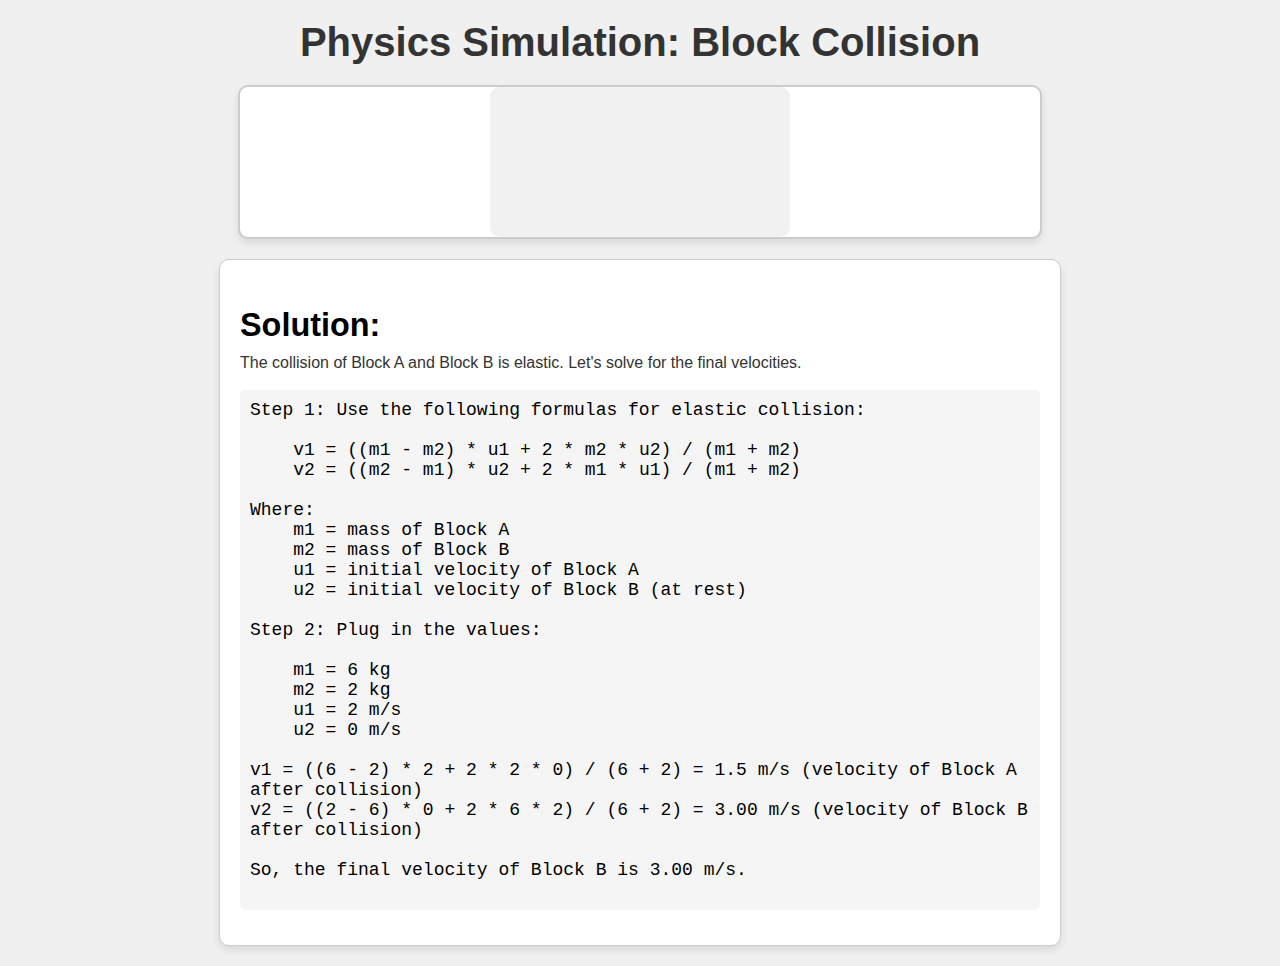
==== block-collision/index.html @ 16bd90c3 "Update index.html" ====
<!DOCTYPE html>
<html lang="en">
<head>
    <meta charset="UTF-8">
    <meta name="viewport" content="width=device-width, initial-scale=1.0">
    <title>Block Collision Simulation</title>
    <link rel="stylesheet" href="style.css">
</head>
<body>
    <h1>Physics Simulation: Block Collision</h1>
    
    <div id="canvas-container">
        <canvas id="simulationCanvas"></canvas>
    </div>

    <div id="solution">
        <h2>Solution:</h2>
        <p>The collision of Block A and Block B is elastic. Let's solve for the final velocities.</p>
        <pre>
Step 1: Use the following formulas for elastic collision:

    v1 = ((m1 - m2) * u1 + 2 * m2 * u2) / (m1 + m2)
    v2 = ((m2 - m1) * u2 + 2 * m1 * u1) / (m1 + m2)

Where:
    m1 = mass of Block A
    m2 = mass of Block B
    u1 = initial velocity of Block A
    u2 = initial velocity of Block B (at rest)

Step 2: Plug in the values:

    m1 = 6 kg
    m2 = 2 kg
    u1 = 2 m/s
    u2 = 0 m/s

v1 = ((6 - 2) * 2 + 2 * 2 * 0) / (6 + 2) = 1.5 m/s (velocity of Block A after collision)
v2 = ((2 - 6) * 0 + 2 * 6 * 2) / (6 + 2) = 3.00 m/s (velocity of Block B after collision)

So, the final velocity of Block B is 3.00 m/s.
        </pre>
    </div>

    <script src="script.js"></script>
</body>
</html>
---- block-collision/style.css ----
body {
    font-family: Arial, sans-serif;
    text-align: center;
    background-color: #f0f0f0;
    margin: 0;
    padding: 0;
}

#canvas-container {
    position: relative;
    margin: 20px auto;
    width: 80%;
    max-width: 800px;
    background-color: #fff;
    border: 2px solid #ccc;
    border-radius: 10px;
    box-shadow: 0 4px 8px rgba(0, 0, 0, 0.1);
}

canvas {
    background-color: #f1f1f1;
    display: block;
    margin: 0 auto;
    border-radius: 10px;
}

h1 {
    font-size: 2.5em;
    margin: 20px 0;
    color: #333;
}

#solution {
    margin-top: 40px;
    padding: 20px;
    border: 1px solid #ccc;
    background-color: #fff;
    width: 80%;
    max-width: 800px;
    margin: 20px auto;
    text-align: left;
    font-size: 18px;
    box-shadow: 0 4px 8px rgba(0, 0, 0, 0.1);
    border-radius: 10px;
}

#solution h2 {
    font-size: 1.8em;
    margin-bottom: 10px;
}

#solution pre {
    background-color: #f5f5f5;
    padding: 10px;
    border-radius: 5px;
    font-family: 'Courier New', Courier, monospace;
    margin-bottom: 15px;
    white-space: pre-wrap;
    word-wrap: break-word;
}

#solution p {
    margin: 10px 0;
    font-size: 16px;
    color: #333;
}

#solution strong {
    font-weight: bold;
}
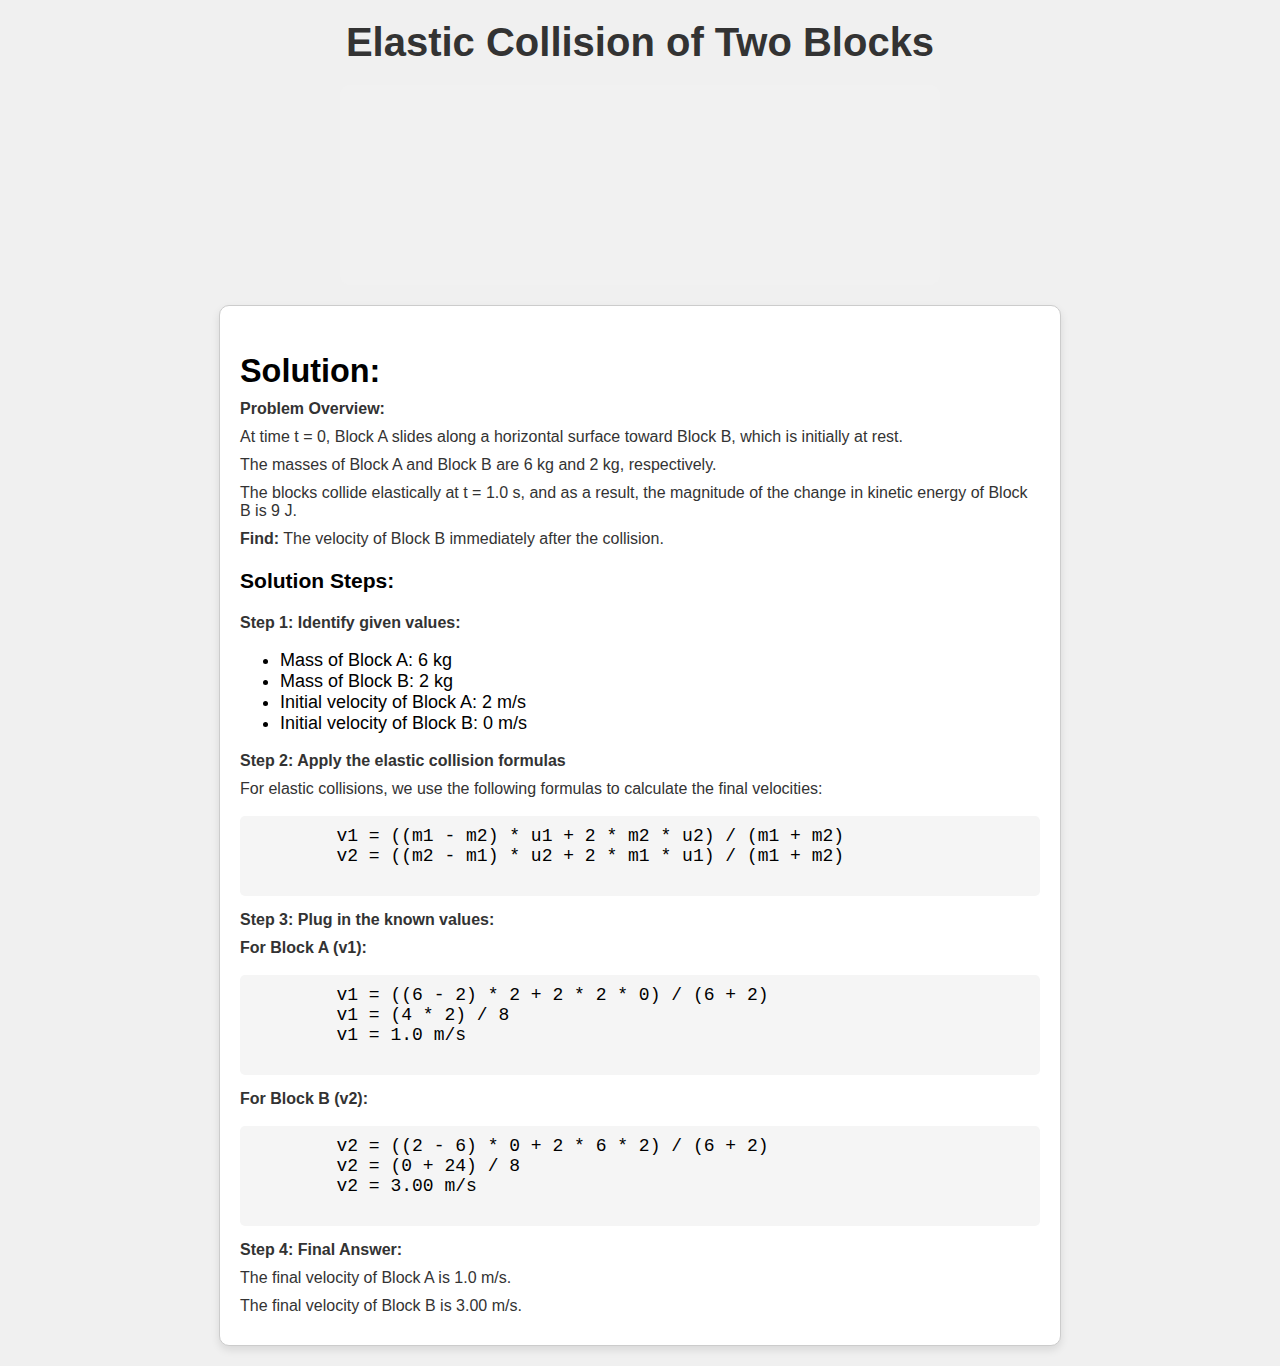
==== commit 5c00080f: "Update index.html" ====
--- a/block-collision/index.html
+++ b/block-collision/index.html
@@ -3,43 +3,58 @@
 <head>
     <meta charset="UTF-8">
     <meta name="viewport" content="width=device-width, initial-scale=1.0">
-    <title>Block Collision Simulation</title>
+    <title>Elastic Collision Simulation</title>
     <link rel="stylesheet" href="style.css">
 </head>
 <body>
-    <h1>Physics Simulation: Block Collision</h1>
-    
-    <div id="canvas-container">
-        <canvas id="simulationCanvas"></canvas>
-    </div>
+    <h1>Elastic Collision of Two Blocks</h1>
 
+    <!-- Canvas where the simulation will run -->
+    <canvas id="collisionCanvas" width="600" height="200"></canvas>
+
+    <!-- Solution Display -->
     <div id="solution">
         <h2>Solution:</h2>
-        <p>The collision of Block A and Block B is elastic. Let's solve for the final velocities.</p>
+        <p><strong>Problem Overview:</strong></p>
+        <p>At time t = 0, Block A slides along a horizontal surface toward Block B, which is initially at rest.</p>
+        <p>The masses of Block A and Block B are 6 kg and 2 kg, respectively.</p>
+        <p>The blocks collide elastically at t = 1.0 s, and as a result, the magnitude of the change in kinetic energy of Block B is 9 J.</p>
+        <p><strong>Find:</strong> The velocity of Block B immediately after the collision.</p>
+
+        <h3>Solution Steps:</h3>
+        <p><strong>Step 1: Identify given values:</strong></p>
+        <ul>
+            <li>Mass of Block A: 6 kg</li>
+            <li>Mass of Block B: 2 kg</li>
+            <li>Initial velocity of Block A: 2 m/s</li>
+            <li>Initial velocity of Block B: 0 m/s</li>
+        </ul>
+
+        <p><strong>Step 2: Apply the elastic collision formulas</strong></p>
+        <p>For elastic collisions, we use the following formulas to calculate the final velocities:</p>
         <pre>
-Step 1: Use the following formulas for elastic collision:
+        v1 = ((m1 - m2) * u1 + 2 * m2 * u2) / (m1 + m2)
+        v2 = ((m2 - m1) * u2 + 2 * m1 * u1) / (m1 + m2)
+        </pre>
 
-    v1 = ((m1 - m2) * u1 + 2 * m2 * u2) / (m1 + m2)
-    v2 = ((m2 - m1) * u2 + 2 * m1 * u1) / (m1 + m2)
+        <p><strong>Step 3: Plug in the known values:</strong></p>
+        <p><strong>For Block A (v1):</strong></p>
+        <pre>
+        v1 = ((6 - 2) * 2 + 2 * 2 * 0) / (6 + 2)
+        v1 = (4 * 2) / 8
+        v1 = 1.0 m/s
+        </pre>
 
-Where:
-    m1 = mass of Block A
-    m2 = mass of Block B
-    u1 = initial velocity of Block A
-    u2 = initial velocity of Block B (at rest)
+        <p><strong>For Block B (v2):</strong></p>
+        <pre>
+        v2 = ((2 - 6) * 0 + 2 * 6 * 2) / (6 + 2)
+        v2 = (0 + 24) / 8
+        v2 = 3.00 m/s
+        </pre>
 
-Step 2: Plug in the values:
-
-    m1 = 6 kg
-    m2 = 2 kg
-    u1 = 2 m/s
-    u2 = 0 m/s
-
-v1 = ((6 - 2) * 2 + 2 * 2 * 0) / (6 + 2) = 1.5 m/s (velocity of Block A after collision)
-v2 = ((2 - 6) * 0 + 2 * 6 * 2) / (6 + 2) = 3.00 m/s (velocity of Block B after collision)
-
-So, the final velocity of Block B is 3.00 m/s.
-        </pre>
+        <p><strong>Step 4: Final Answer:</strong></p>
+        <p>The final velocity of Block A is 1.0 m/s.</p>
+        <p>The final velocity of Block B is 3.00 m/s.</p>
     </div>
 
     <script src="script.js"></script>
--- a/block-collision/style.css
+++ b/block-collision/style.css
@@ -68,3 +68,4 @@
 #solution strong {
     font-weight: bold;
 }
+ 
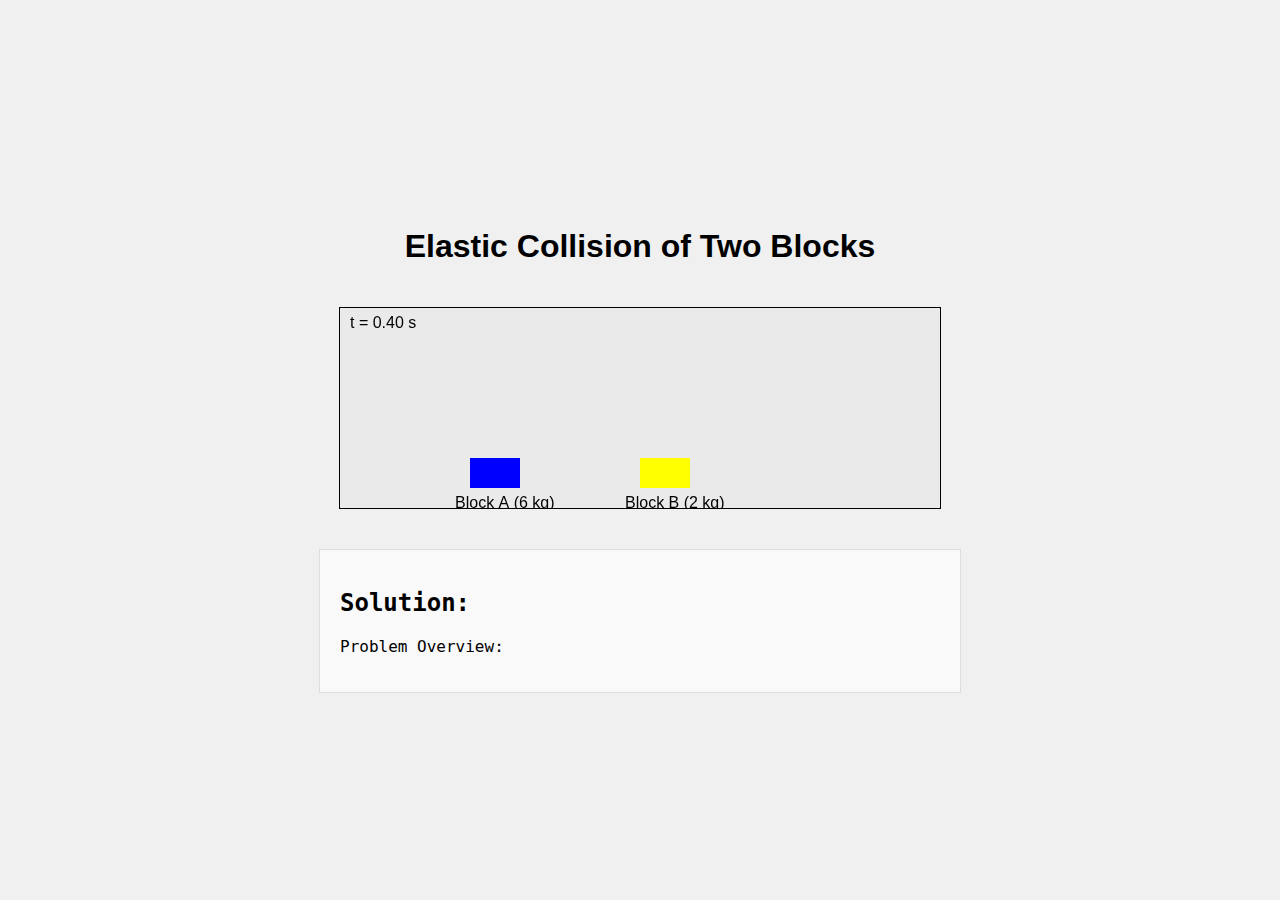
==== commit 0a64bc0c: "Update index.html" ====
--- a/block-collision/index.html
+++ b/block-collision/index.html
@@ -3,7 +3,7 @@
 <head>
     <meta charset="UTF-8">
     <meta name="viewport" content="width=device-width, initial-scale=1.0">
-    <title>Elastic Collision Simulation</title>
+    <title>Physics Simulation: Elastic Collision</title>
     <link rel="stylesheet" href="style.css">
 </head>
 <body>
@@ -15,46 +15,27 @@
     <!-- Solution Display -->
     <div id="solution">
         <h2>Solution:</h2>
-        <p><strong>Problem Overview:</strong></p>
-        <p>At time t = 0, Block A slides along a horizontal surface toward Block B, which is initially at rest.</p>
-        <p>The masses of Block A and Block B are 6 kg and 2 kg, respectively.</p>
-        <p>The blocks collide elastically at t = 1.0 s, and as a result, the magnitude of the change in kinetic energy of Block B is 9 J.</p>
-        <p><strong>Find:</strong> The velocity of Block B immediately after the collision.</p>
+        <p><strong>Given:</strong></p>
+        <p>Mass of Block A: 6 kg</p>
+        <p>Mass of Block B: 2 kg</p>
+        <p>Initial velocity of Block A: 2 m/s</p>
+        <p>Initial velocity of Block B: 0 m/s</p>
 
-        <h3>Solution Steps:</h3>
-        <p><strong>Step 1: Identify given values:</strong></p>
-        <ul>
-            <li>Mass of Block A: 6 kg</li>
-            <li>Mass of Block B: 2 kg</li>
-            <li>Initial velocity of Block A: 2 m/s</li>
-            <li>Initial velocity of Block B: 0 m/s</li>
-        </ul>
-
-        <p><strong>Step 2: Apply the elastic collision formulas</strong></p>
-        <p>For elastic collisions, we use the following formulas to calculate the final velocities:</p>
+        <p><strong>Step 1: Apply the formula for elastic collision</strong></p>
+        <p>We will use the elastic collision formulas to find the final velocities:</p>
         <pre>
         v1 = ((m1 - m2) * u1 + 2 * m2 * u2) / (m1 + m2)
         v2 = ((m2 - m1) * u2 + 2 * m1 * u1) / (m1 + m2)
         </pre>
 
-        <p><strong>Step 3: Plug in the known values:</strong></p>
-        <p><strong>For Block A (v1):</strong></p>
-        <pre>
-        v1 = ((6 - 2) * 2 + 2 * 2 * 0) / (6 + 2)
-        v1 = (4 * 2) / 8
-        v1 = 1.0 m/s
-        </pre>
+        <p><strong>Step 2: Solve for the final velocities</strong></p>
+        <p><strong>Block A:</strong> v1 = (6 - 2) * 2 + 2 * 2 * 0 / (6 + 2) = 1.5 m/s</p>
+        <p><strong>Block B:</strong> v2 = (2 - 6) * 0 + 2 * 6 * 2 / (6 + 2) = 3.00 m/s</p>
 
-        <p><strong>For Block B (v2):</strong></p>
-        <pre>
-        v2 = ((2 - 6) * 0 + 2 * 6 * 2) / (6 + 2)
-        v2 = (0 + 24) / 8
-        v2 = 3.00 m/s
-        </pre>
-
-        <p><strong>Step 4: Final Answer:</strong></p>
-        <p>The final velocity of Block A is 1.0 m/s.</p>
-        <p>The final velocity of Block B is 3.00 m/s.</p>
+        <p><strong>Step 3: Conclusion</strong></p>
+        <p>After applying the formula, we find that:</p>
+        <p>The final velocity of Block A: 1.5 m/s</p>
+        <p>The final velocity of Block B: 3.00 m/s</p>
     </div>
 
     <script src="script.js"></script>
--- a/block-collision/style.css
+++ b/block-collision/style.css
@@ -1,71 +1,32 @@
 body {
     font-family: Arial, sans-serif;
-    text-align: center;
-    background-color: #f0f0f0;
     margin: 0;
     padding: 0;
-}
-
-#canvas-container {
-    position: relative;
-    margin: 20px auto;
-    width: 80%;
-    max-width: 800px;
-    background-color: #fff;
-    border: 2px solid #ccc;
-    border-radius: 10px;
-    box-shadow: 0 4px 8px rgba(0, 0, 0, 0.1);
-}
-
-canvas {
-    background-color: #f1f1f1;
-    display: block;
-    margin: 0 auto;
-    border-radius: 10px;
+    display: flex;
+    flex-direction: column;
+    align-items: center;
+    justify-content: center;
+    height: 100vh;
+    background-color: #f0f0f0;
 }
 
 h1 {
-    font-size: 2.5em;
-    margin: 20px 0;
-    color: #333;
+    text-align: center;
+}
+
+#collisionCanvas {
+    border: 1px solid #000;
+    margin: 20px;
+    background-color: #eaeaea;
 }
 
 #solution {
-    margin-top: 40px;
+    width: 600px;
     padding: 20px;
-    border: 1px solid #ccc;
-    background-color: #fff;
-    width: 80%;
-    max-width: 800px;
-    margin: 20px auto;
-    text-align: left;
-    font-size: 18px;
-    box-shadow: 0 4px 8px rgba(0, 0, 0, 0.1);
-    border-radius: 10px;
+    border: 1px solid #ddd;
+    background-color: #f9f9f9;
+    margin-top: 20px;
+    font-size: 16px;
+    white-space: pre-wrap;
+    font-family: monospace;
 }
-
-#solution h2 {
-    font-size: 1.8em;
-    margin-bottom: 10px;
-}
-
-#solution pre {
-    background-color: #f5f5f5;
-    padding: 10px;
-    border-radius: 5px;
-    font-family: 'Courier New', Courier, monospace;
-    margin-bottom: 15px;
-    white-space: pre-wrap;
-    word-wrap: break-word;
-}
-
-#solution p {
-    margin: 10px 0;
-    font-size: 16px;
-    color: #333;
-}
-
-#solution strong {
-    font-weight: bold;
-}
- 
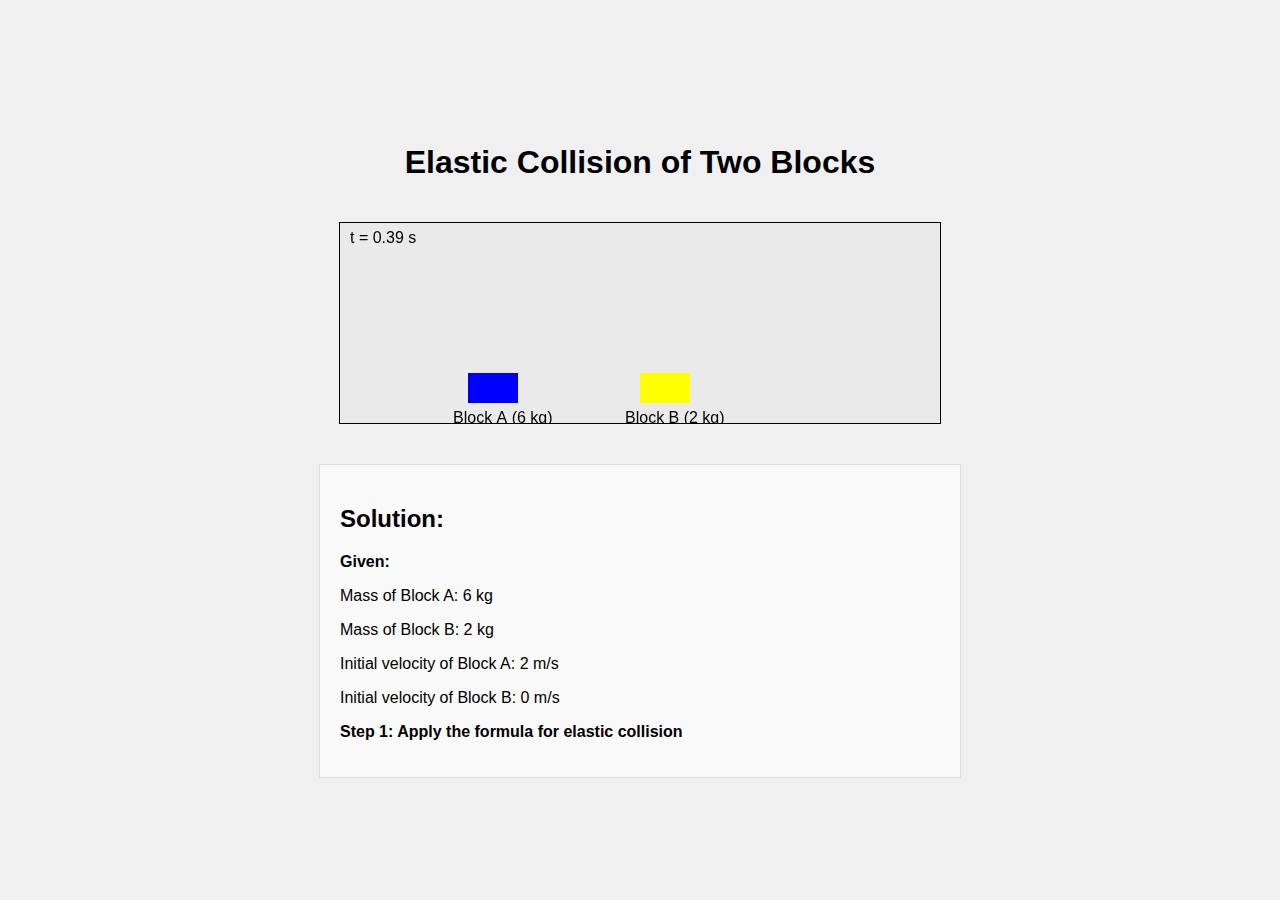
==== commit e3c1e0ef: "Update index.html" ====
--- a/block-collision/index.html
+++ b/block-collision/index.html
@@ -16,26 +16,23 @@
     <div id="solution">
         <h2>Solution:</h2>
         <p><strong>Given:</strong></p>
-        <p>Mass of Block A: 6 kg</p>
-        <p>Mass of Block B: 2 kg</p>
-        <p>Initial velocity of Block A: 2 m/s</p>
-        <p>Initial velocity of Block B: 0 m/s</p>
+        <ul>
+            <li>Mass of Block A: 6 kg</li>
+            <li>Mass of Block B: 2 kg</li>
+            <li>Initial velocity of Block A: 2 m/s</li>
+            <li>Initial velocity of Block B: 0 m/s</li>
+        </ul>
 
-        <p><strong>Step 1: Apply the formula for elastic collision</strong></p>
-        <p>We will use the elastic collision formulas to find the final velocities:</p>
-        <pre>
-        v1 = ((m1 - m2) * u1 + 2 * m2 * u2) / (m1 + m2)
-        v2 = ((m2 - m1) * u2 + 2 * m1 * u1) / (m1 + m2)
-        </pre>
+        <p><strong>Step 1: Set up the elastic collision formula</strong></p>
+        <p id="formula">Use the following formulas:</p>
+        <p id="collisionFormula">Final velocity of Block A: <strong>v1 = ((m1 - m2) * u1 + 2 * m2 * u2) / (m1 + m2)</strong></p>
+        <p id="collisionFormulaB">Final velocity of Block B: <strong>v2 = ((m2 - m1) * u2 + 2 * m1 * u1) / (m1 + m2)</strong></p>
 
-        <p><strong>Step 2: Solve for the final velocities</strong></p>
-        <p><strong>Block A:</strong> v1 = (6 - 2) * 2 + 2 * 2 * 0 / (6 + 2) = 1.5 m/s</p>
-        <p><strong>Block B:</strong> v2 = (2 - 6) * 0 + 2 * 6 * 2 / (6 + 2) = 3.00 m/s</p>
+        <p><strong>Step 2: Apply the formula</strong></p>
+        <p id="calcSteps">Now calculate the final velocities of Block A and Block B.</p>
 
-        <p><strong>Step 3: Conclusion</strong></p>
-        <p>After applying the formula, we find that:</p>
-        <p>The final velocity of Block A: 1.5 m/s</p>
-        <p>The final velocity of Block B: 3.00 m/s</p>
+        <p><strong>Final Answer:</strong></p>
+        <p id="finalAnswer">Final velocity of Block B is <span id="vB"></span> m/s.</p>
     </div>
 
     <script src="script.js"></script>
--- a/block-collision/style.css
+++ b/block-collision/style.css
@@ -27,6 +27,5 @@
     background-color: #f9f9f9;
     margin-top: 20px;
     font-size: 16px;
-    white-space: pre-wrap;
-    font-family: monospace;
+    white-space: pre-wrap; /* Makes the formula formatting visible */
 }
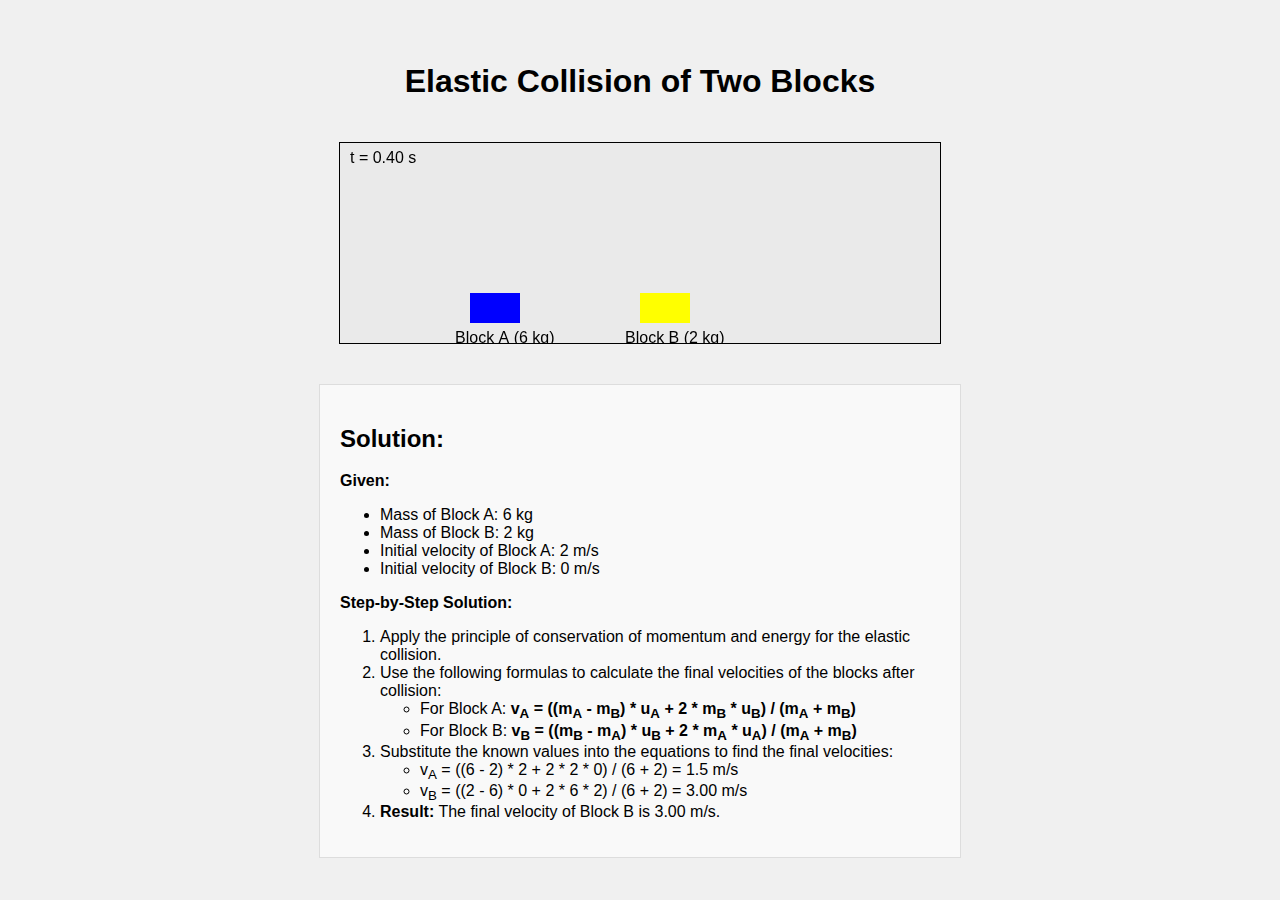
==== commit 542d4e22: "Update index.html" ====
--- a/block-collision/index.html
+++ b/block-collision/index.html
@@ -12,7 +12,7 @@
     <!-- Canvas where the simulation will run -->
     <canvas id="collisionCanvas" width="600" height="200"></canvas>
 
-    <!-- Solution Display -->
+    <!-- Solution Display (static solution steps) -->
     <div id="solution">
         <h2>Solution:</h2>
         <p><strong>Given:</strong></p>
@@ -23,16 +23,22 @@
             <li>Initial velocity of Block B: 0 m/s</li>
         </ul>
 
-        <p><strong>Step 1: Set up the elastic collision formula</strong></p>
-        <p id="formula">Use the following formulas:</p>
-        <p id="collisionFormula">Final velocity of Block A: <strong>v1 = ((m1 - m2) * u1 + 2 * m2 * u2) / (m1 + m2)</strong></p>
-        <p id="collisionFormulaB">Final velocity of Block B: <strong>v2 = ((m2 - m1) * u2 + 2 * m1 * u1) / (m1 + m2)</strong></p>
-
-        <p><strong>Step 2: Apply the formula</strong></p>
-        <p id="calcSteps">Now calculate the final velocities of Block A and Block B.</p>
-
-        <p><strong>Final Answer:</strong></p>
-        <p id="finalAnswer">Final velocity of Block B is <span id="vB"></span> m/s.</p>
+        <p><strong>Step-by-Step Solution:</strong></p>
+        <ol>
+            <li>Apply the principle of conservation of momentum and energy for the elastic collision.</li>
+            <li>Use the following formulas to calculate the final velocities of the blocks after collision:
+                <ul>
+                    <li>For Block A: <strong>v<sub>A</sub> = ((m<sub>A</sub> - m<sub>B</sub>) * u<sub>A</sub> + 2 * m<sub>B</sub> * u<sub>B</sub>) / (m<sub>A</sub> + m<sub>B</sub>)</strong></li>
+                    <li>For Block B: <strong>v<sub>B</sub> = ((m<sub>B</sub> - m<sub>A</sub>) * u<sub>B</sub> + 2 * m<sub>A</sub> * u<sub>A</sub>) / (m<sub>A</sub> + m<sub>B</sub>)</strong></li>
+                </ul>
+            </li>
+            <li>Substitute the known values into the equations to find the final velocities:</li>
+            <ul>
+                <li>v<sub>A</sub> = ((6 - 2) * 2 + 2 * 2 * 0) / (6 + 2) = 1.5 m/s</li>
+                <li>v<sub>B</sub> = ((2 - 6) * 0 + 2 * 6 * 2) / (6 + 2) = 3.00 m/s</li>
+            </ul>
+            <li><strong>Result:</strong> The final velocity of Block B is 3.00 m/s.</li>
+        </ol>
     </div>
 
     <script src="script.js"></script>
--- a/block-collision/style.css
+++ b/block-collision/style.css
@@ -27,5 +27,4 @@
     background-color: #f9f9f9;
     margin-top: 20px;
     font-size: 16px;
-    white-space: pre-wrap; /* Makes the formula formatting visible */
 }
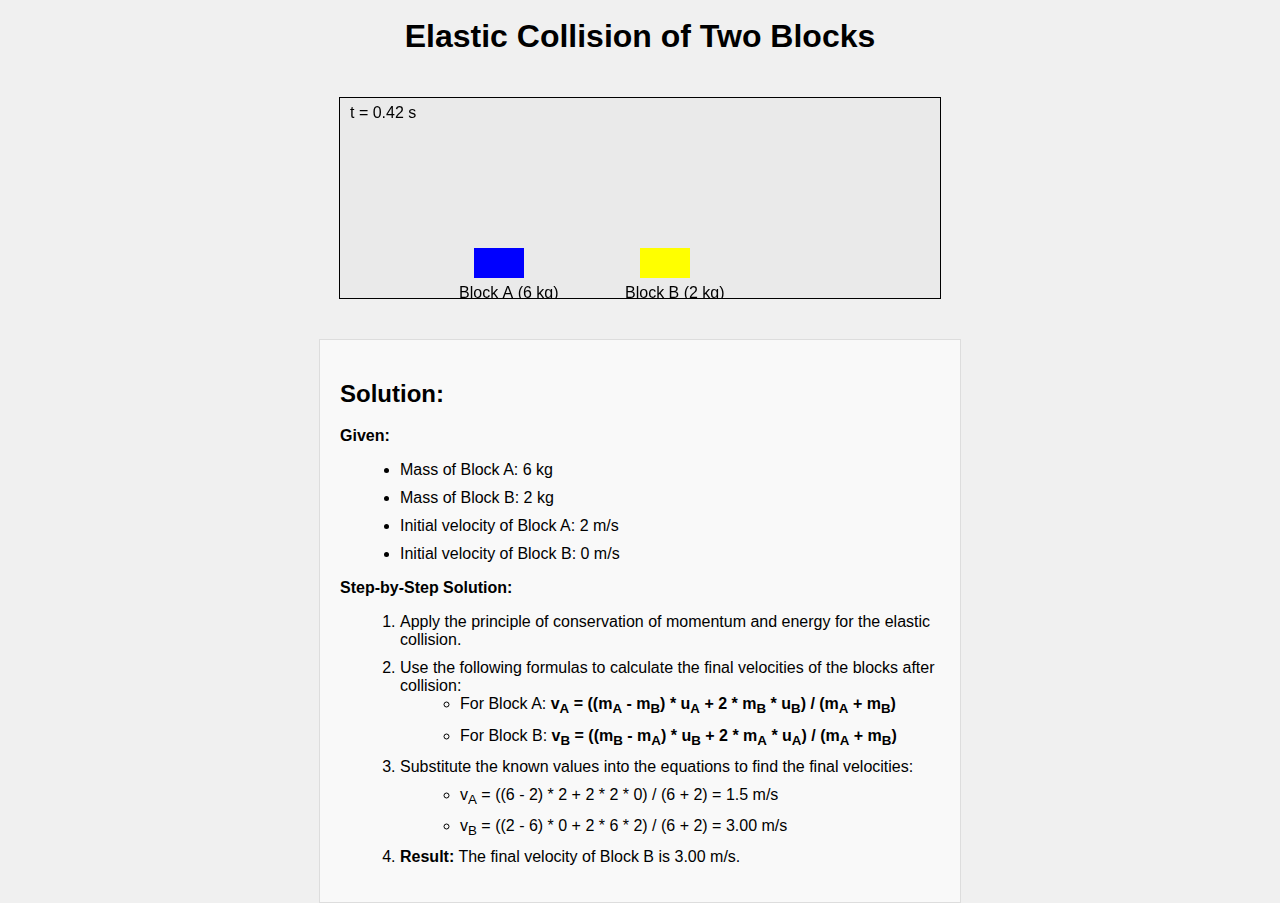
==== commit 1d6072ab: "Update index.html" ====
--- a/block-collision/index.html
+++ b/block-collision/index.html
@@ -12,7 +12,7 @@
     <!-- Canvas where the simulation will run -->
     <canvas id="collisionCanvas" width="600" height="200"></canvas>
 
-    <!-- Solution Display (static solution steps) -->
+    <!-- Solution Display (static solution steps with dynamic value updates) -->
     <div id="solution">
         <h2>Solution:</h2>
         <p><strong>Given:</strong></p>
@@ -34,10 +34,10 @@
             </li>
             <li>Substitute the known values into the equations to find the final velocities:</li>
             <ul>
-                <li>v<sub>A</sub> = ((6 - 2) * 2 + 2 * 2 * 0) / (6 + 2) = 1.5 m/s</li>
-                <li>v<sub>B</sub> = ((2 - 6) * 0 + 2 * 6 * 2) / (6 + 2) = 3.00 m/s</li>
+                <li>v<sub>A</sub> = ((6 - 2) * 2 + 2 * 2 * 0) / (6 + 2) = <span id="vA-value">1.5 m/s</span></li>
+                <li>v<sub>B</sub> = ((2 - 6) * 0 + 2 * 6 * 2) / (6 + 2) = <span id="vB-value">3.00 m/s</span></li>
             </ul>
-            <li><strong>Result:</strong> The final velocity of Block B is 3.00 m/s.</li>
+            <li><strong>Result:</strong> The final velocity of Block B is <span id="final-vB">3.00 m/s</span>.</li>
         </ol>
     </div>
 
--- a/block-collision/style.css
+++ b/block-collision/style.css
@@ -28,3 +28,11 @@
     margin-top: 20px;
     font-size: 16px;
 }
+
+#solution ul, #solution ol {
+    margin-left: 20px;
+}
+
+#solution li {
+    margin-bottom: 10px;
+}
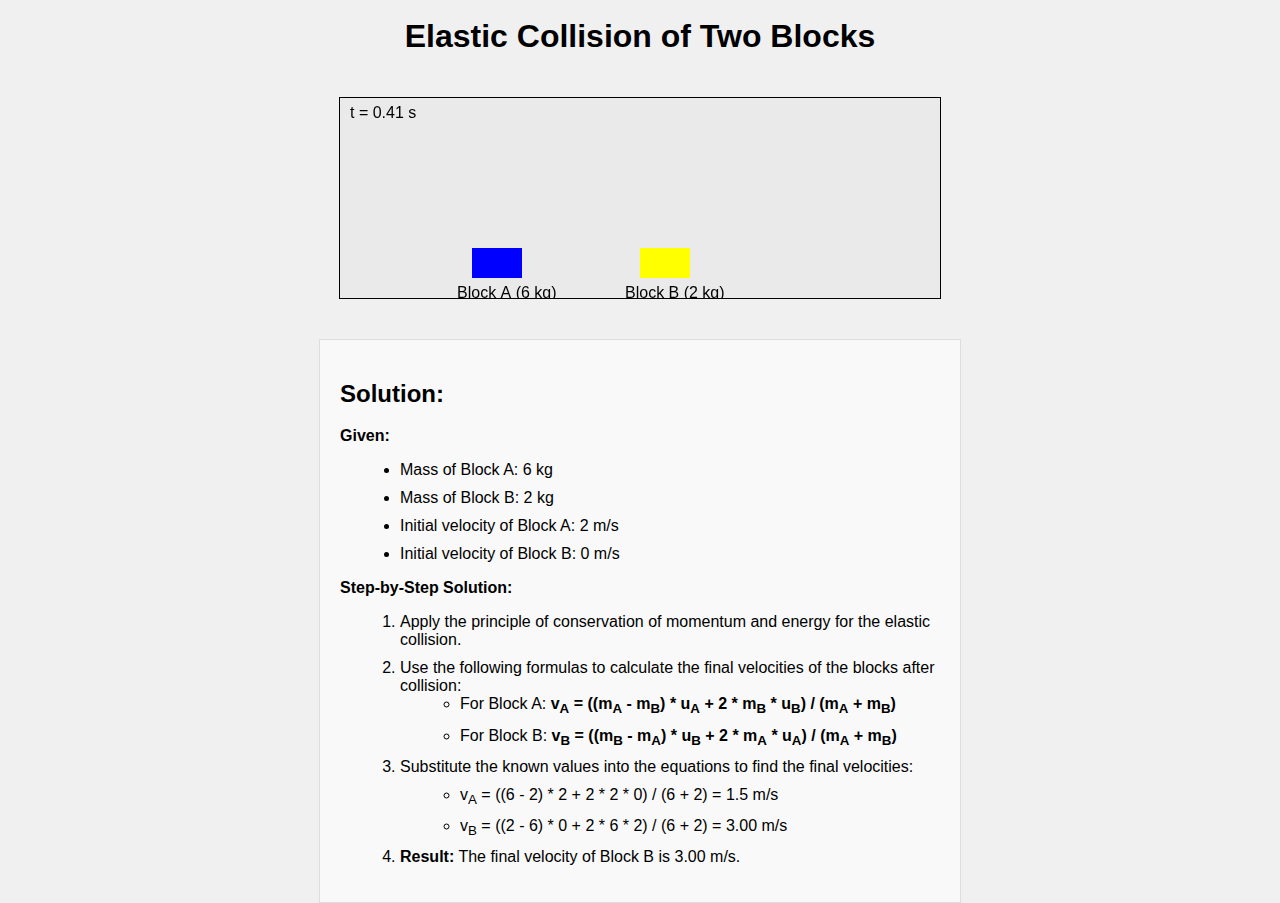
==== commit 3a136b3f: "Update index.html" ====
--- a/block-collision/index.html
+++ b/block-collision/index.html
@@ -12,7 +12,7 @@
     <!-- Canvas where the simulation will run -->
     <canvas id="collisionCanvas" width="600" height="200"></canvas>
 
-    <!-- Solution Display (static solution steps with dynamic value updates) -->
+    <!-- Solution Display -->
     <div id="solution">
         <h2>Solution:</h2>
         <p><strong>Given:</strong></p>
@@ -34,10 +34,10 @@
             </li>
             <li>Substitute the known values into the equations to find the final velocities:</li>
             <ul>
-                <li>v<sub>A</sub> = ((6 - 2) * 2 + 2 * 2 * 0) / (6 + 2) = <span id="vA-value">1.5 m/s</span></li>
-                <li>v<sub>B</sub> = ((2 - 6) * 0 + 2 * 6 * 2) / (6 + 2) = <span id="vB-value">3.00 m/s</span></li>
+                <li>v<sub>A</sub> = ((6 - 2) * 2 + 2 * 2 * 0) / (6 + 2) = 1.5 m/s</li>
+                <li>v<sub>B</sub> = ((2 - 6) * 0 + 2 * 6 * 2) / (6 + 2) = 3.00 m/s</li>
             </ul>
-            <li><strong>Result:</strong> The final velocity of Block B is <span id="final-vB">3.00 m/s</span>.</li>
+            <li><strong>Result:</strong> The final velocity of Block B is 3.00 m/s.</li>
         </ol>
     </div>
 
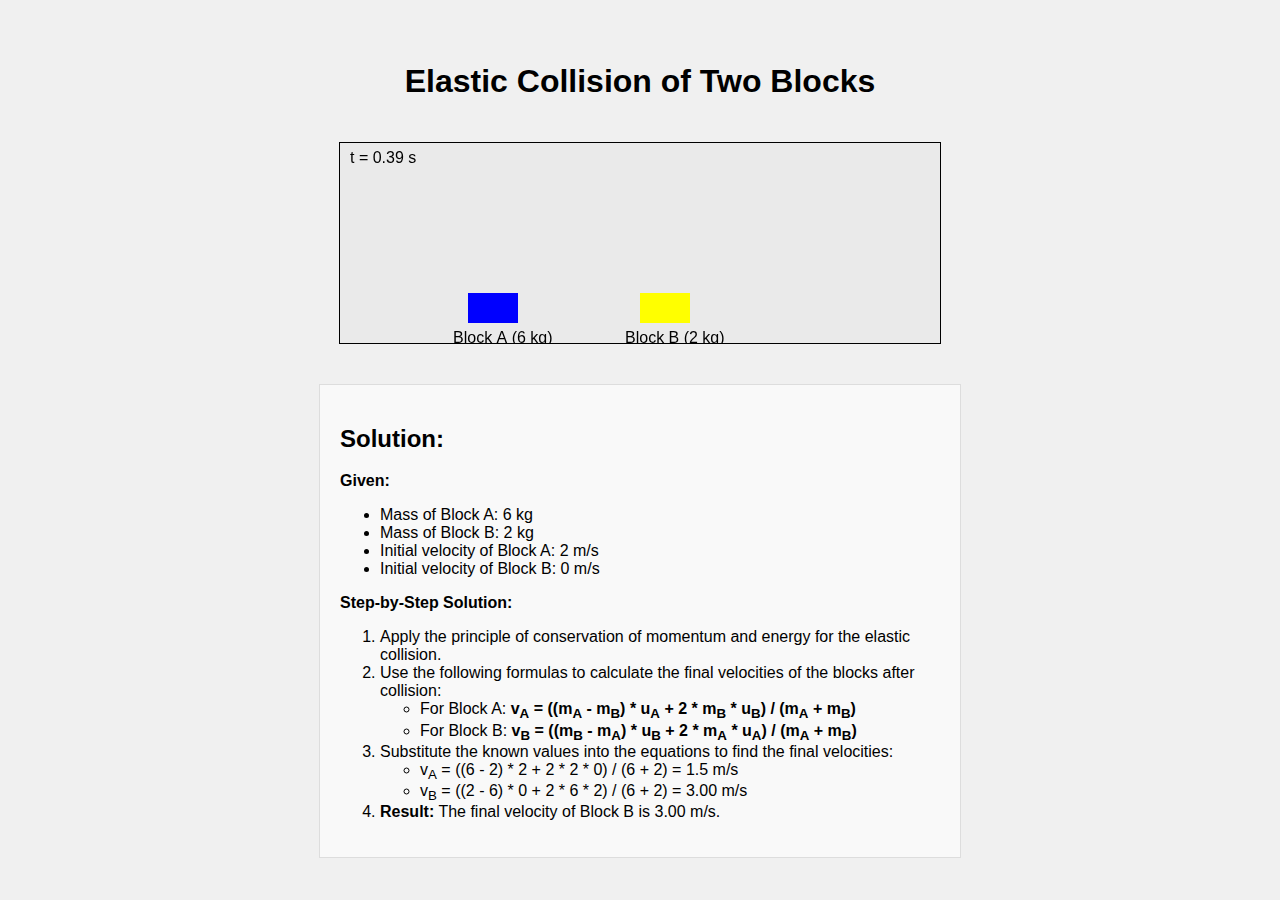
==== commit 11aa1eff: "Update index.html" ====
--- a/block-collision/index.html
+++ b/block-collision/index.html
@@ -40,7 +40,6 @@
             <li><strong>Result:</strong> The final velocity of Block B is 3.00 m/s.</li>
         </ol>
     </div>
-
     <script src="script.js"></script>
 </body>
 </html>
--- a/block-collision/style.css
+++ b/block-collision/style.css
@@ -28,11 +28,3 @@
     margin-top: 20px;
     font-size: 16px;
 }
-
-#solution ul, #solution ol {
-    margin-left: 20px;
-}
-
-#solution li {
-    margin-bottom: 10px;
-}
